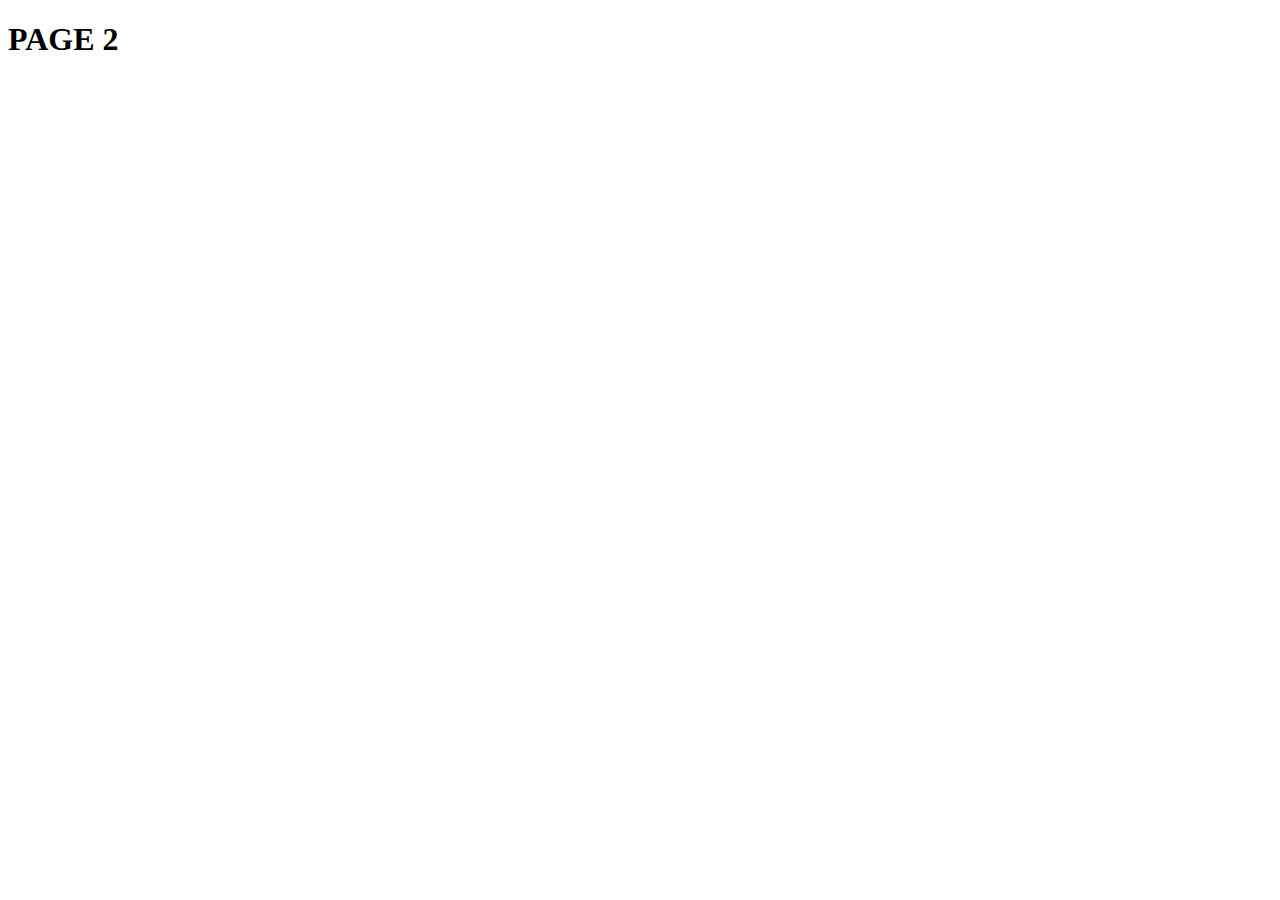
==== other-page.html @ 0b9216dc "Init commit" ====
<!DOCTYPE html>
<html lang="en">
<head>
    <meta charset="UTF-8">
    <meta name="viewport" content="width=device-width, initial-scale=1.0">
    <title>Document</title>
    <link rel="stylesheet" href="css/animate.css">
    <link rel="stylesheet" href="css/style.css">
</head>
<body>
    <h1>PAGE 2</h1>
</body>

<script src="js/jquery-3.5.1.min.js"></script>
<script src="js/jquery-3.5.1.min.js"></script>

</html>
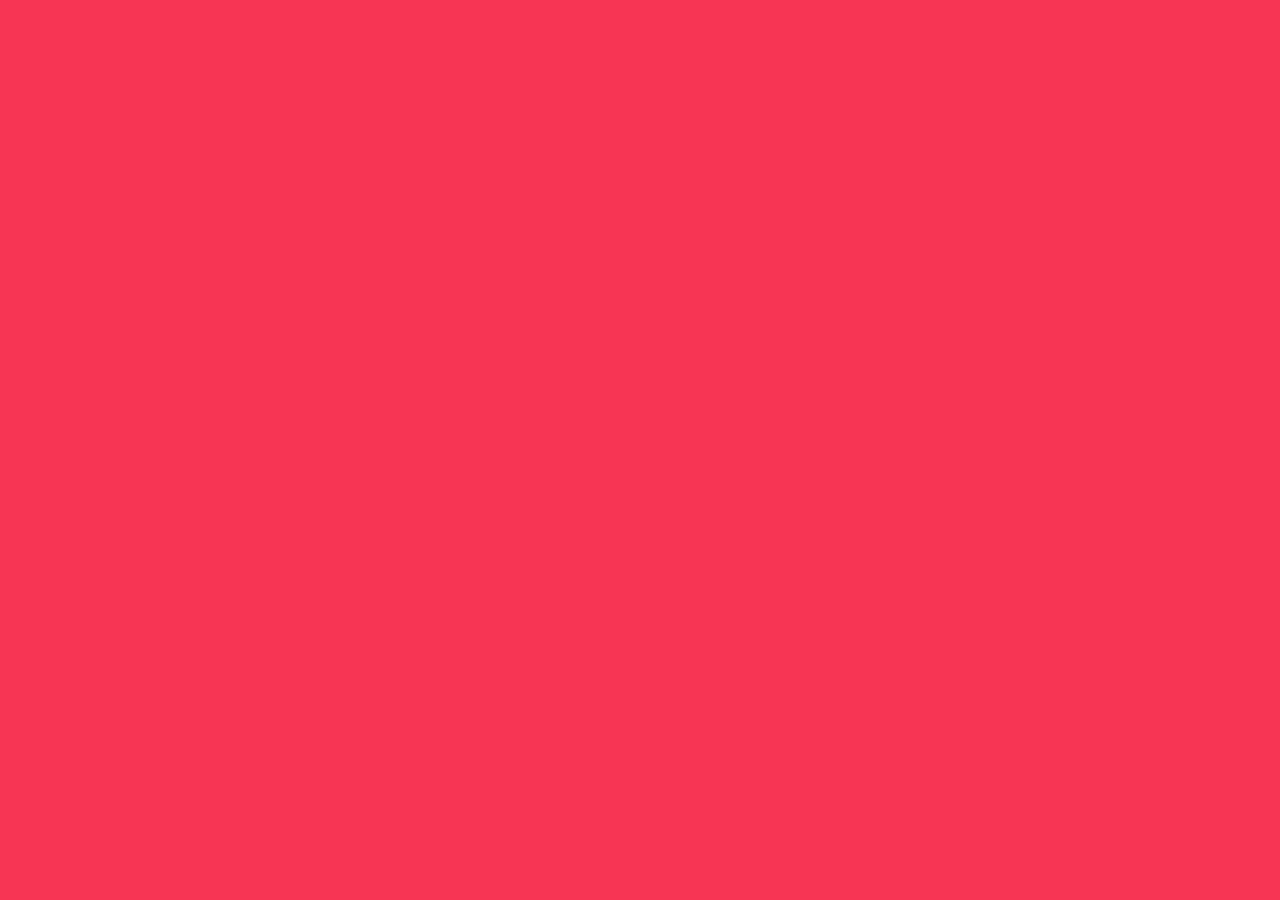
==== commit 35035e07: "Добавлен эффект перехода между страницами" ====
--- a/other-page.html
+++ b/other-page.html
@@ -8,10 +8,15 @@
     <link rel="stylesheet" href="css/style.css">
 </head>
 <body>
-    <h1>PAGE 2</h1>
+    <div class="page-transition"></div>
+    <div class="screen">
+        <h1>Page 2</h1>
+        <a href="other-page.html">Go back</a>
+    </div>
+    
 </body>
 
 <script src="js/jquery-3.5.1.min.js"></script>
-<script src="js/jquery-3.5.1.min.js"></script>
+<script src="js/index.js"></script>
 
 </html>--- a/css/style.css
+++ b/css/style.css
@@ -0,0 +1,52 @@
+@import url('https://fonts.googleapis.com/css2?family=Ubuntu:wght@300;400;500;700&display=swap');
+
+body
+{
+    margin: 0;
+    background-color: #0E101A;
+    font-family: 'Ubuntu', sans-serif;
+    color: #ffffff;
+}
+
+.screen
+{
+    width: 100vw;
+    height: 100vh;
+    display: flex;
+    align-items: center;
+    justify-content: center;
+    flex-direction: column;
+}
+
+.screen h1
+{
+    font-size: 82px;
+}
+
+.screen a
+{
+    color: #ffffff;
+    text-decoration: none;
+    font-size: 28px;
+    padding: 15px 25px;
+    border-radius: 30px;
+    background-color: #cb2240;
+    box-shadow: 0 0 10px #cb2040;
+    transition: 0.5s;
+}
+
+.screen a:hover
+{
+    transform: scale(1.1);
+}
+
+.page-transition
+{
+    width: 100vw;
+    height: 100vh;
+    position: fixed;
+    top: 0;
+    left: 0;
+    background-color: #F73554;
+    z-index: 1000;
+}
